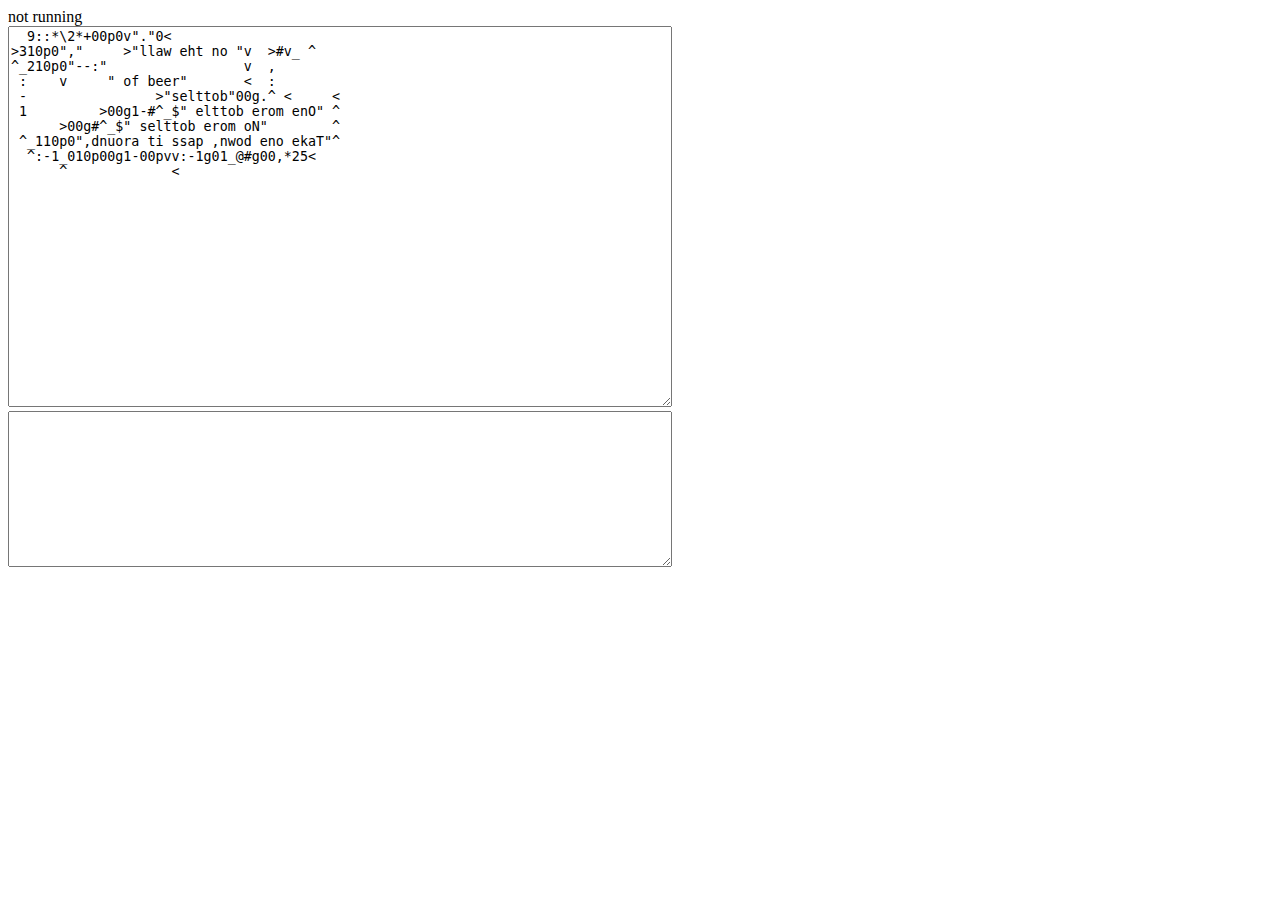
==== webfunge.html @ 33a28d36 "Initial revision." ====
<!DOCTYPE html>

<html>
<head>
    <title>webfunge</title>
    <link href="style.css" rel="stylesheet" type="text/css" />
    <script src="code/lib/kotlinEcma3.js" type="text/javascript"></script>
    <script src="out/production/code/code.js" type="text/javascript"></script>
    <script type="text/javascript">
        var webfunge = null;

        window.onload = function() {
            Number.prototype.toChar = function() { return String.fromCharCode(this) };
            webfunge = Kotlin.modules.code.webfunge.initialize("program", "output", "overview", "buttons");
        };
    </script>
</head>
<body>

<div id="overview">not running</div>
<textarea id="program" rows="25" cols="80">
  9::*\2*+00p0v"."0&lt;
&gt;310p0","     &gt;"llaw eht no "v  &gt;#v_ ^
^_210p0"--:"                 v  ,
 :    v     " of beer"       &lt;  :
 -                &gt;"selttob"00g.^ &lt;     &lt;
 1         &gt;00g1-#^_$" elttob erom enO" ^
      &gt;00g#^_$" selttob erom oN"        ^
 ^_110p0",dnuora ti ssap ,nwod eno ekaT"^
  ^:-1_010p00g1-00pvv:-1g01_@#g00,*25&lt;
      ^             &lt;
</textarea>

<div id="buttons"></div>
<textarea id="output" rows="10" cols="80" readonly>
</textarea>

</body>
</html>
---- style.css ----
textarea {
    font-family: monospace;
}
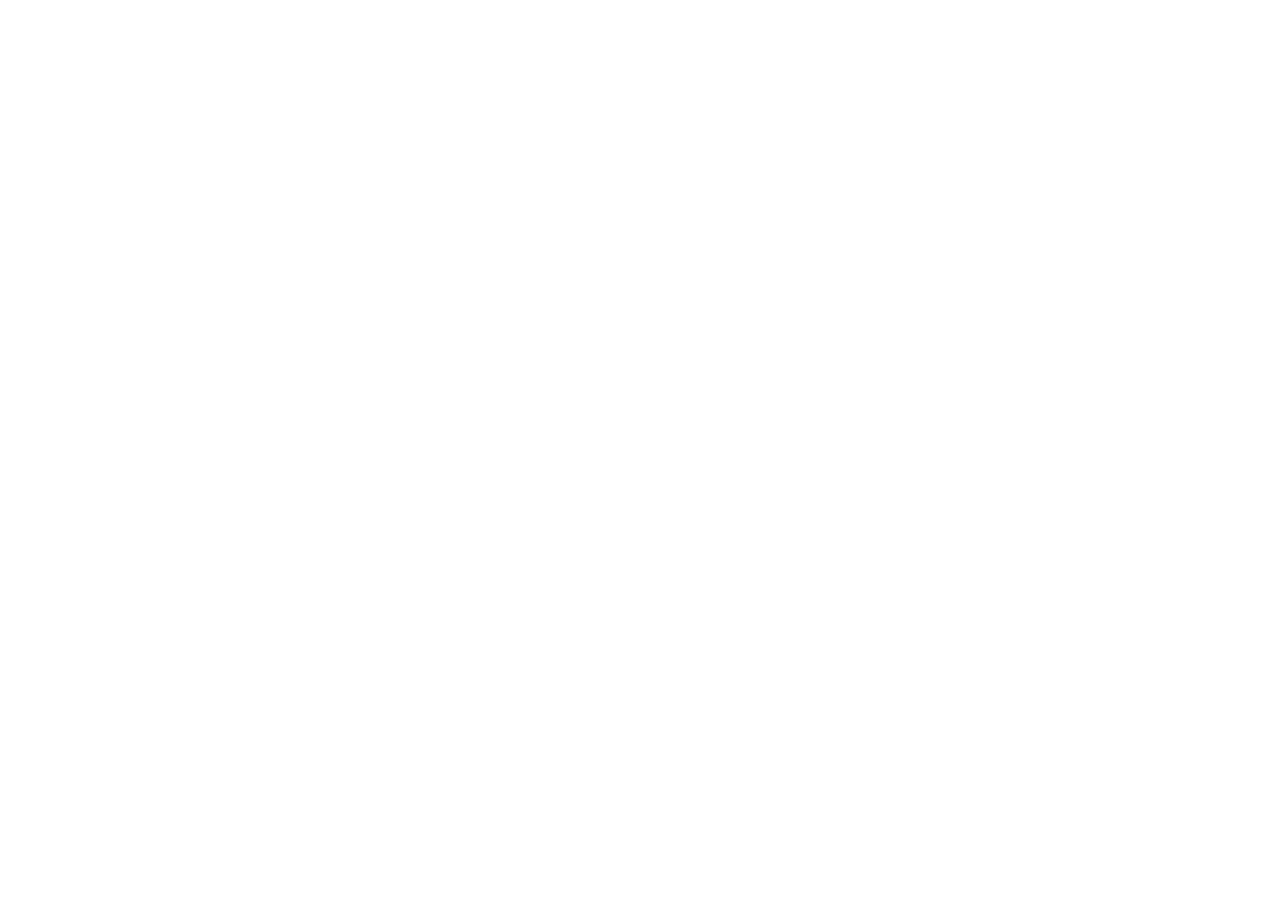
==== commit c09927c5: "Refactored the code to separate ui from the core." ====
--- a/webfunge.html
+++ b/webfunge.html
@@ -11,29 +11,14 @@
 
         window.onload = function() {
             Number.prototype.toChar = function() { return String.fromCharCode(this) };
-            webfunge = Kotlin.modules.code.webfunge.initialize("program", "output", "overview", "buttons");
+            webfunge = Kotlin.modules.code.webfunge.ui.initialize(document.getElementById("root"));
         };
     </script>
 </head>
 <body>
 
-<div id="overview">not running</div>
-<textarea id="program" rows="25" cols="80">
-  9::*\2*+00p0v"."0&lt;
-&gt;310p0","     &gt;"llaw eht no "v  &gt;#v_ ^
-^_210p0"--:"                 v  ,
- :    v     " of beer"       &lt;  :
- -                &gt;"selttob"00g.^ &lt;     &lt;
- 1         &gt;00g1-#^_$" elttob erom enO" ^
-      &gt;00g#^_$" selttob erom oN"        ^
- ^_110p0",dnuora ti ssap ,nwod eno ekaT"^
-  ^:-1_010p00g1-00pvv:-1g01_@#g00,*25&lt;
-      ^             &lt;
-</textarea>
-
-<div id="buttons"></div>
-<textarea id="output" rows="10" cols="80" readonly>
-</textarea>
+<div id="root">
+</div>
 
 </body>
 </html>
